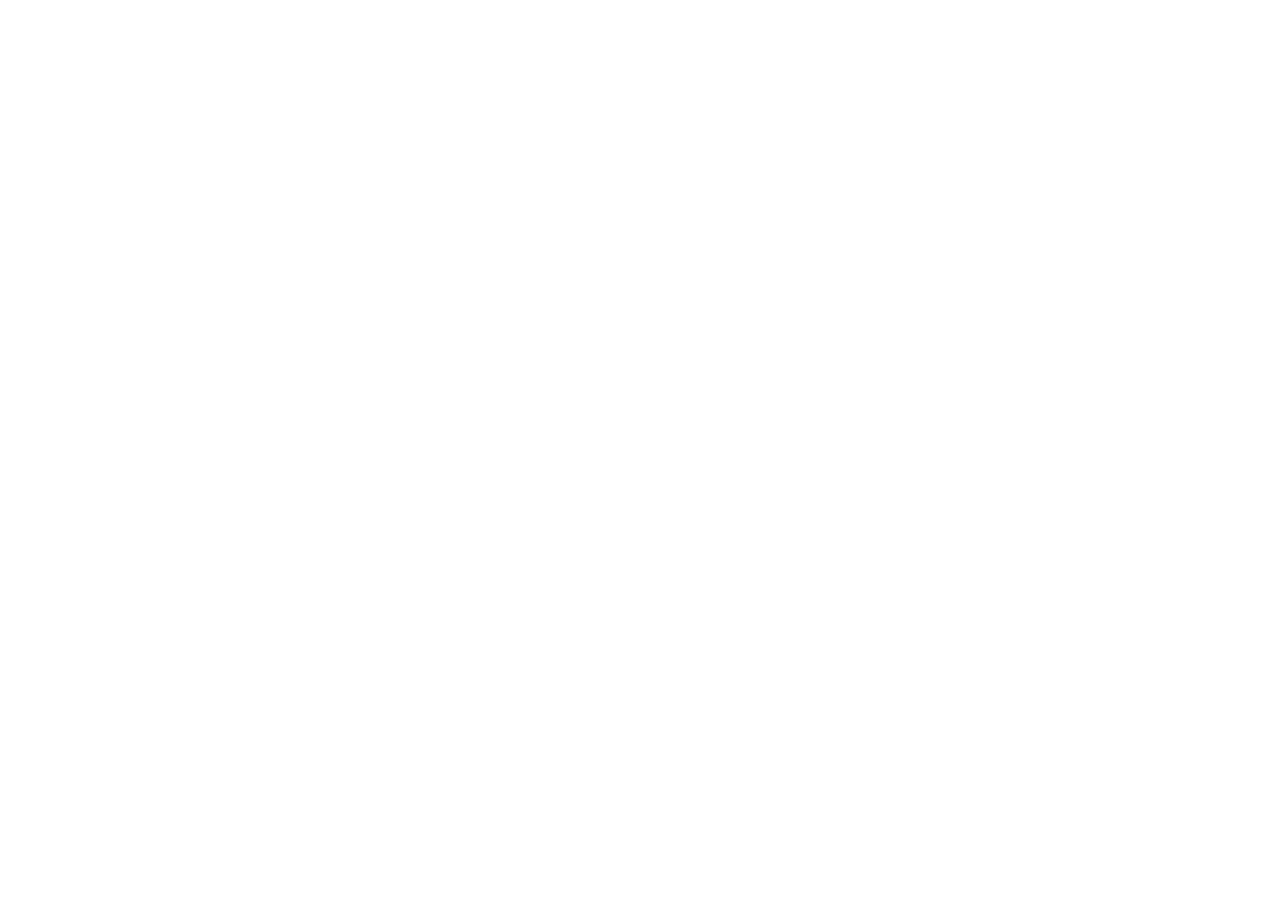
==== 橙色商城/public/index.html @ 7dc85e1b "create header" ====
<!DOCTYPE html>
<html lang="en">
<head>
    <meta charset="UTF-8">
    <meta name="viewport" content="width=device-width, initial-scale=1.0">
    <meta http-equiv="X-UA-Compatible" content="ie=edge">
    <title>Document</title>
    <link rel="stylesheet" href="../state/bcss/bootstrap.css">
    <link rel="stylesheet" href="../state/bjs/bootstrap.min.js">
    <link rel="stylesheet" href="../state/bjs/jquery.min.js">
    <link rel="stylesheet" href="../state/bjs/popper.min.js">
    <link rel="stylesheet" href="../state/css/index.css">
</head>
<body>  
    <div>
        <div></div>
    </div> 
    

</body>
</html>
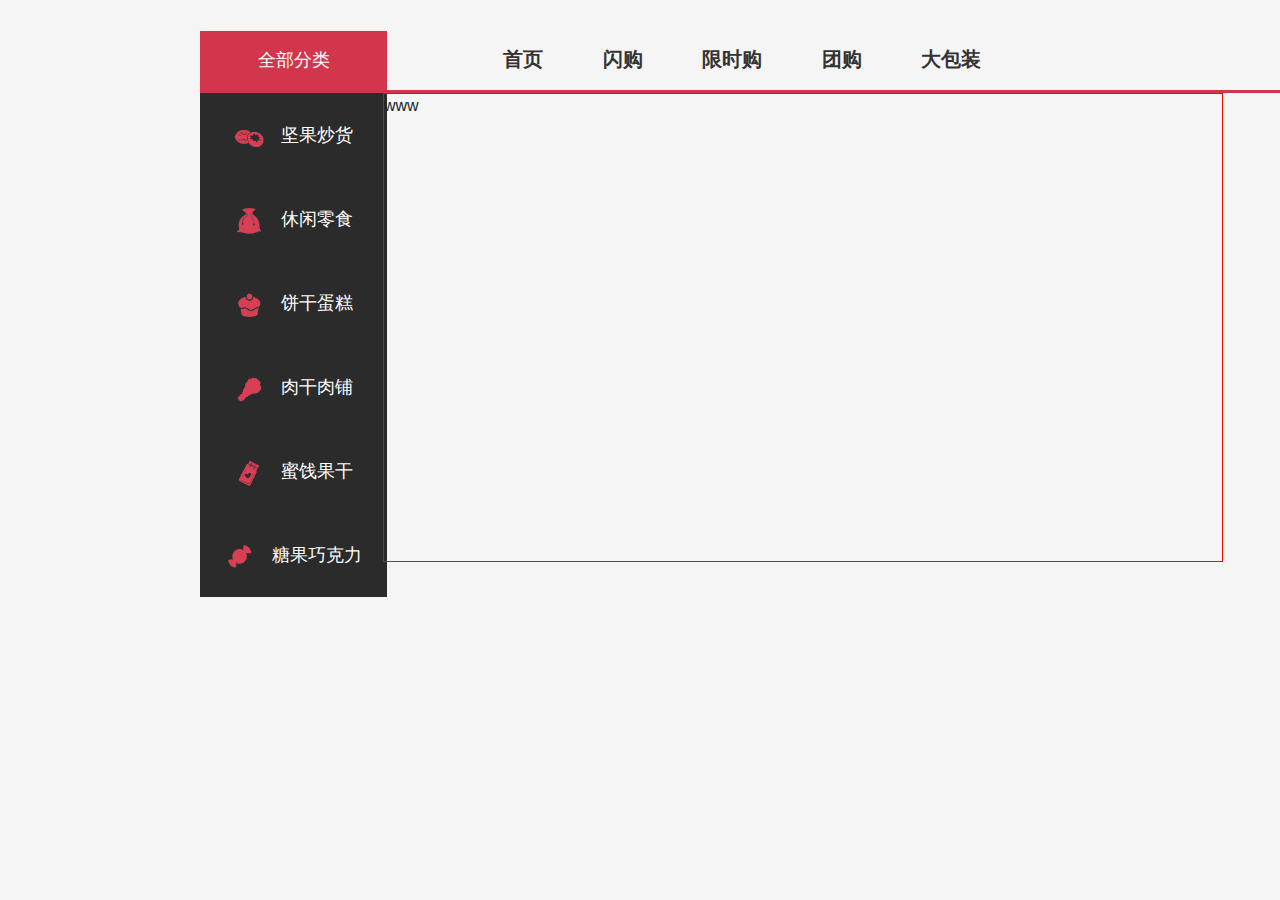
==== commit 6b004c0c: "update" ====
--- a/橙色商城/public/index.html
+++ b/橙色商城/public/index.html
@@ -10,10 +10,73 @@
     <link rel="stylesheet" href="../state/bjs/jquery.min.js">
     <link rel="stylesheet" href="../state/bjs/popper.min.js">
     <link rel="stylesheet" href="../state/css/index.css">
+    <link rel="stylesheet" href="../state/public_css/public_css.css">
 </head>
-<body>  
-    <div>
-        <div></div>
+<body> 
+    <div class="roof">
+        <div class="naigation">
+            <div class="classify">全部分类</div>
+            <div class="crosswise">
+                <ul>
+                    <li><a href="#">首页</a></li>
+                    <li><a href="#">闪购</a></li>
+                    <li><a href="#">限时购</a></li>
+                    <li><a href="#">团购</a></li>
+                    <li><a href="#">大包装</a></li>
+                </ul>
+            </div>
+        </div>
+        <div class="lengthways">
+            <ul>
+                <li>
+                    <img src="../state/img/ad/nut.png" alt="">
+                    <a href="#"> 坚果炒货</a>
+                </li>
+                <li>
+                    <img src="../state/img/ad/package.png" alt="">
+                    <a href="#">休闲零食</a>
+                </li>
+                <li>
+                    <img src="../state/img/ad/cake.png" alt="">
+                    <a href="#">饼干蛋糕</a>
+                </li>
+                <li>
+                    <img src="../state/img/ad/meat.png" alt="">
+                    <a href="#">肉干肉铺</a>
+                </li>
+                <li>
+                    <img src="../state/img/ad/chocolate.png" alt="">
+                    <a href="#">蜜饯果干</a>
+                </li>
+                <li>
+                    <img src="../state/img/ad/candy.png" alt=""> 
+                    <a href="#">糖果巧克力</a>
+                </li>
+                <table></table>
+            </ul>
+            
+            <div class="hide">www
+                 <!-- <div class="hide1">
+                      <p>坚果炒货</p>
+                     <a href="#">碧根果</a>
+                     <a href="#">新疆红枣</a>
+                     <a href="#">夹心枣</a>
+                     <a href="#">夏威夷果</a>
+                     <a href="#">坚果大礼包</a>
+                     <a href="#">开心果</a>
+                     <a href="#">芒果干</a>
+                     <a href="#">手剥杏仁</a>
+                     <a href="#">腰果</a>
+                     <a href="#">巴旦木</a>
+                     <a href="#">山核桃</a>
+                 </div> -->
+                 <!-- <div></div>
+                 <div></div>
+                 <div></div>
+                 <div></div>
+                 <div></div> -->
+            </div>
+        </div>
     </div> 
     
 
--- a/橙色商城/state/css/index.css
+++ b/橙色商城/state/css/index.css
@@ -0,0 +1,82 @@
+body{background-color:#f5f5f5;}
+.roof{width: 100%;}
+.naigation{width:1500px;
+   margin-top: 30px;
+   margin-left:200px;
+   line-height: 59px;
+   border-bottom:3px solid #d2364c;
+}
+.naigation div{display:inline-block;}
+.classify{
+    /* 控制“全部分类”的样式 */
+    width:187px;height:59px;
+    color:#fff;
+    font-size:18px;
+    background-color:#d2364c;
+    text-align: center;
+    line-height:59px;
+}
+.naigation .crosswise{
+    box-sizing: border-box;
+    padding-left:112px;
+    height:59px;width:590px; 
+}
+/* 横向ul */
+.crosswise ul{
+    /* 设置ul为弹性布局 不换行 两端对齐无空格 */
+    padding:0;margin: 0;
+    display:flex;
+    flex-wrap: nowrap;
+    justify-content:space-between;
+}
+.crosswise ul li a{
+    font-size:20px;
+    color:#333333;
+    font-weight:800;
+}
+.lengthways{
+    margin-left:200px;width:1067px;
+}
+.crosswise ul li a:hover{
+    color:#f11;
+    cursor: pointer;
+}
+/* 纵向ul和li */
+.lengthways ul{
+    margin: 0px;padding:0px; 
+    width:187px;
+   float: left;
+}
+.lengthways ul li{
+    width:187px;height:84px;
+    text-align: center;
+    line-height:84px;
+    display: inline-block;
+    padding: 0px;margin: 0px;
+    background-color: #2b2b2b;
+}
+.lengthways ul li a{   
+    color:#ffffff;
+    font-size:18px;
+}
+.lengthways ul li img{
+    padding: 0px;
+    margin-right:13px;
+    width:30px;
+}
+.lengthways ul li:last-child img{
+    margin-left:20px; 
+}
+.lengthways .hide{
+    float: left;
+    /* display: none; */
+    width:840px;height:469px;
+    margin-left:-4px;
+    border:1px solid #f00;
+    display: inline-block;
+}
+.lengthways>.hide>.hide1{
+    width: 450px;
+    height: 150px;
+    display: block;   
+}--- a/橙色商城/state/public_css/public_css.css
+++ b/橙色商城/state/public_css/public_css.css
@@ -0,0 +1,3 @@
+a{text-decoration: none;}
+a:hover{text-decoration:none;}
+ul li{list-style: none};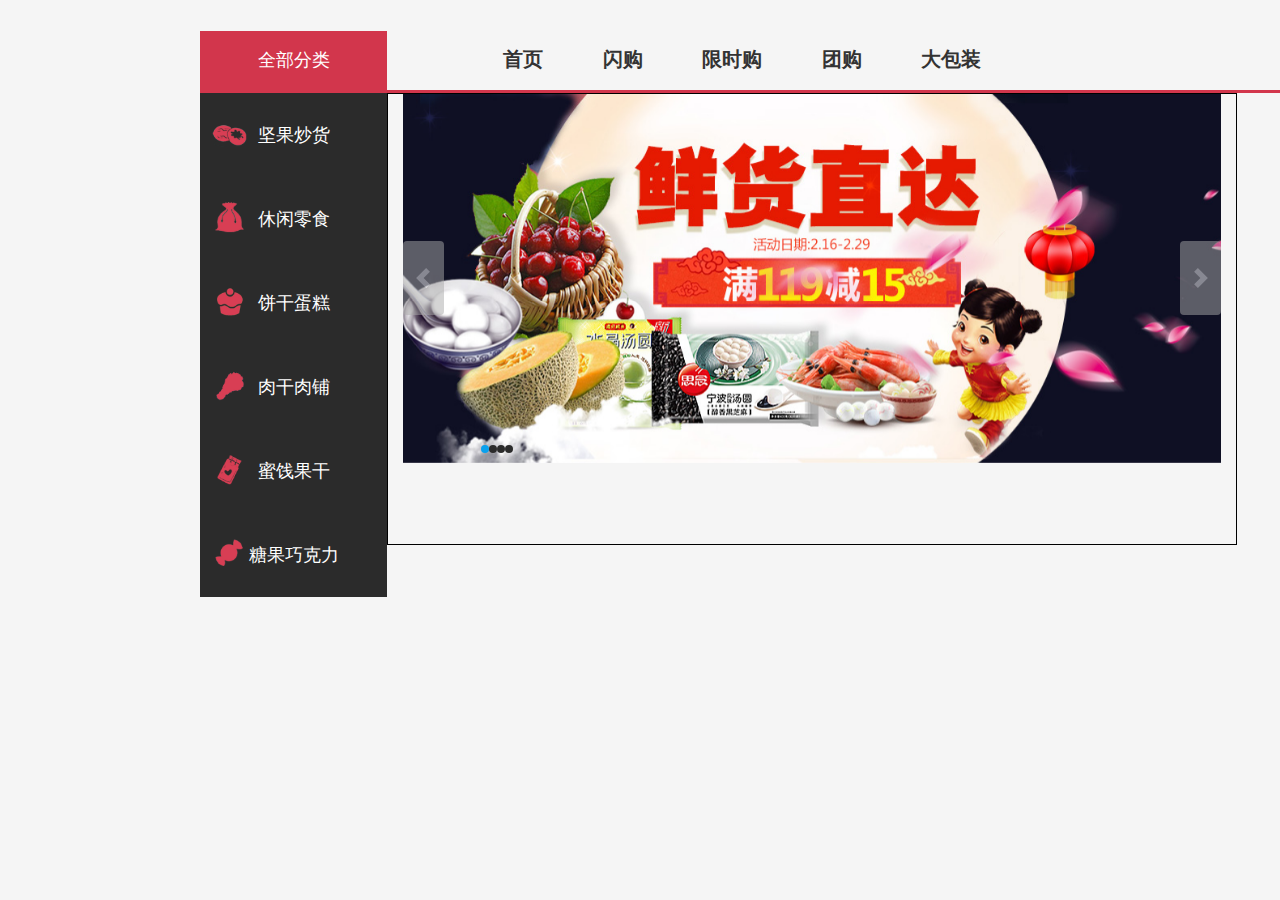
==== commit 8411c9c2: "修改网页" ====
--- a/橙色商城/public/index.html
+++ b/橙色商城/public/index.html
@@ -2,8 +2,7 @@
 <html lang="en">
 <head>
     <meta charset="UTF-8">
-    <meta name="viewport" content="width=device-width, initial-scale=1.0">
-    <meta http-equiv="X-UA-Compatible" content="ie=edge">
+    
     <title>Document</title>
     <link rel="stylesheet" href="../state/bcss/bootstrap.css">
     <link rel="stylesheet" href="../state/bjs/bootstrap.min.js">
@@ -26,59 +25,163 @@
                 </ul>
             </div>
         </div>
-        <div class="lengthways">
+        <div class="lengthways clearfixe">
             <ul>
+                <!--hide1  -->
                 <li>
-                    <img src="../state/img/ad/nut.png" alt="">
-                    <a href="#"> 坚果炒货</a>
+                    <a href="#" class="lengthways_a a1"> 坚果炒货</a>
+                    <div class="hide1">
+                        <div class="public_div">
+                           <p>坚果炒货</p>
+                           <div class="sel">
+                                <a href="#">碧根果</a>
+                                <a href="#">新疆红枣</a>
+                                <a href="#">夹心枣</a>
+                                <a href="#">夏威夷果</a>
+                                <a href="#">坚果大礼包</a>
+                                <a href="#">开心果</a>
+                                <a href="#">芒果干</a>
+                                <a href="#">手剥杏仁</a>
+                                <a href="#">腰果</a>
+                                <a href="#">巴旦木</a>
+                                <a href="#">山核桃</a>
+                           </div>
+                        </div>
+                    </div>
                 </li>
+                <!--hide2  -->
                 <li>
-                    <img src="../state/img/ad/package.png" alt="">
-                    <a href="#">休闲零食</a>
+                    <a href="#"class="lengthways_a a2">休闲零食</a>
+                    <div class="hide1 hide2">
+                         <div class="public_div">
+                               <p>休闲零食</p>
+                               <div class="sel">
+                                    <a href="#">爆米花</a>
+                                    <a href="#">锅巴</a>
+                                    <a href="#">果冻</a>
+                                    <a href="#">海苔</a>
+                                    <a href="#">辣条</a>
+                                    <a href="#">薯片</a>
+                               <div>
+                         </div>
+                    </div>
                 </li>
+                 <!--hide3  -->
                 <li>
-                    <img src="../state/img/ad/cake.png" alt="">
-                    <a href="#">饼干蛋糕</a>
+                    <a href="#" class="lengthways_a a3">饼干蛋糕</a>
+                    <div class="hide1 hide3">
+                        <div class="public_div">
+                             <p>饼干蛋糕</p>
+                             <div class="sel"> 
+                                 <a href="#">护肤饼干</a>
+                                 <a href="#">魔芋饼干</a>
+                                 <a href="#">牛扎糖饼干</a>
+                                 <a href="#">瑞士卷蛋糕</a>
+                                 <a href="#">千层蛋糕</a>
+                                 <a href="#">芝士蛋糕</a>
+                                 <a href="#">蒸蛋糕</a>
+                                 <a href="#">马卡龙</a>
+                                 <a href="#">蒸蛋糕</a>
+                                 <a href="#">手撕面包</a>
+                                 <a href="#">糯米糕点</a>
+                                 <a href="#">蒸蛋糕</a>
+                                 <a href="#">肉松饼</a>
+                                 <a href="#">曲奇鲜花饼</a>
+                             <div>
+                        </div>
+                    </div>
                 </li>
+                 <!--hide4  -->
                 <li>
-                    <img src="../state/img/ad/meat.png" alt="">
-                    <a href="#">肉干肉铺</a>
+                    <a href="#" class="lengthways_a a4">肉干肉铺</a>
+                    <div class="hide1 hide4">     
+                        <div class="public_div">
+                             <p>肉干肉铺</p>
+                             <div class="sel"> 
+                                 <a href="#">酱板鸭凤爪</a>
+                                 <a href="#">腊肉牛肉</a>
+                                 <a href="#">干牛肉</a>
+                                 <a href="#">干烤鸭</a>
+                                 <a href="#">腊肉干</a>
+                                 <a href="#">猪肉干</a>
+                                 <a href="#">鱼排</a>
+                                 <a href="#"> 鸭锁骨</a>
+                                 <a href="#">鱿鱼丝</a>
+                             <div>
+                        </div>
+                    </div>
                 </li>
+                 <!--hide5  -->
                 <li>
-                    <img src="../state/img/ad/chocolate.png" alt="">
-                    <a href="#">蜜饯果干</a>
+                    <a href="#" class="lengthways_a a5">蜜饯果干</a>
+                    <div class="hide1 hide5">     
+                        <div class="public_div">
+                            <p>蜜饯果干</p>
+                            <div class="sel"> 
+                                 <a href="#">葡萄干</a>
+                                 <a href="#">葡萄干</a>
+                                 <a href="#">葡萄干</a>
+                                 <a href="#">汤圆</a>
+                            <div>
+                    </div>
+                 </div>
                 </li>
+                 <!--hide6  -->
                 <li>
-                    <img src="../state/img/ad/candy.png" alt=""> 
-                    <a href="#">糖果巧克力</a>
+                    <a href="#" class="lengthways_a a6">糖果巧克力</a>
+                    <div class="hide1 hide6">     
+                        <div class="public_div">
+                            <p>糖果巧克力</p>
+                            <div class="sel"> 
+                                <a href="#">棒棒糖</a>
+                                <a href="#">牛轧糖</a>
+                                <a href="#">巧克力</a>
+                                <a href="#">松露</a>
+                                <a href="#">喜糖</a>
+                                <a href="#">巧克力</a>
+                                <a href="#">棉花糖</a>
+                            <div>
+                        </div>
+                    </div>
                 </li>
-                <table></table>
             </ul>
-            
-            <div class="hide">www
-                 <!-- <div class="hide1">
-                      <p>坚果炒货</p>
-                     <a href="#">碧根果</a>
-                     <a href="#">新疆红枣</a>
-                     <a href="#">夹心枣</a>
-                     <a href="#">夏威夷果</a>
-                     <a href="#">坚果大礼包</a>
-                     <a href="#">开心果</a>
-                     <a href="#">芒果干</a>
-                     <a href="#">手剥杏仁</a>
-                     <a href="#">腰果</a>
-                     <a href="#">巴旦木</a>
-                     <a href="#">山核桃</a>
-                 </div> -->
-                 <!-- <div></div>
-                 <div></div>
-                 <div></div>
-                 <div></div>
-                 <div></div> -->
+            <!-- 轮播图区域 -->
+            <div class="slideshow">
+              <div class="container">
+                <div class="carousel" data-ride="carousel" id="demo">
+                    <!-- 轮播图图片-->
+                    <div class="carousel-inner">
+                         <div class="carousel-item active">
+                             <img src="../state/img/ad/ad1.jpg"  class="w-100" alt=""/>
+                         </div>
+                        <div class="carousel-item">
+                            <img src="../state/img/ad/ad2.png" class="w-100" alt=""/>
+                        </div>
+                        <div class="carousel-item">
+                            <img src="../state/img/ad/ad3.png" class="w-100" alt=""/>
+                        </div>
+                        <div class="carousel-item">
+                            <img src="../state/img/ad/ad4.jpg" class="w-100" alt=""/>
+                        </div>
+                    </div>
+                    <!-- 左右箭头-->
+                    <a href="#demo" class="carousel-control-prev" data-slide="prev">
+                        <span class="carousel-control-prev-icon"></span>
+                    </a>
+                    <a href="#demo" class="carousel-control-next" data-slide="next">
+                        <span class="carousel-control-next-icon"></span>
+                    </a>
+                    <!-- 小圆点-->
+                    <ul class="carousel-indicators">
+                        <li data-target="#demo" data-slide-to="0" class="active"></li>
+                        <li data-target="#demo" data-slide-to="1"></li>
+                        <li data-target="#demo" data-slide-to="2"></li>
+                        <li data-target="#demo" data-slide-to="3"></li>
+                    </ul>
+                </div>
+             </div>
             </div>
         </div>
     </div> 
-    
-
 </body>
 </html>--- a/橙色商城/state/css/index.css
+++ b/橙色商城/state/css/index.css
@@ -45,38 +45,135 @@
 .lengthways ul{
     margin: 0px;padding:0px; 
     width:187px;
-   float: left;
+    float: left;
 }
 .lengthways ul li{
-    width:187px;height:84px;
     text-align: center;
-    line-height:84px;
+    position:relative;
     display: inline-block;
     padding: 0px;margin: 0px;
     background-color: #2b2b2b;
 }
-.lengthways ul li a{   
+
+.lengthways ul li a.lengthways_a{
+    width: 187px;height: 84px;
+    line-height:84px;
     color:#ffffff;
     font-size:18px;
-}
-.lengthways ul li img{
-    padding: 0px;
-    margin-right:13px;
-    width:30px;
-}
-.lengthways ul li:last-child img{
-    margin-left:20px; 
-}
-.lengthways .hide{
-    float: left;
-    /* display: none; */
-    width:840px;height:469px;
-    margin-left:-4px;
-    border:1px solid #f00;
+    background-size: 35px;
     display: inline-block;
 }
-.lengthways>.hide>.hide1{
+/* li 标签中a标签的背景图片 */
+.a1{
+    background: url(../img/ad/nut.png) no-repeat 12px 23px;  
+}
+.a2{
+    background: url(../img/ad/package.png) no-repeat 12px 23px;  
+}
+.a3{
+    background: url(../img/ad/cake.png) no-repeat 12px 23px;  
+}
+.a4{
+    background: url(../img/ad/meat.png) no-repeat 12px 23px;  
+}
+.a5{
+    background: url(../img/ad/chocolate.png) no-repeat 12px 23px;  
+}
+.a6{
+    background: url(../img/ad/candy.png) no-repeat 12px 23px;  
+}
+
+.lengthways .hide1{
+    width:840px;height:504px;
+    position: absolute;
+    top: 0px;left:187px;
+    border: 1px Solid #f00;
+    display: none;
+    z-index: 100;
+}
+
+.lengthways .public_div{
     width: 450px;
-    height: 150px;
-    display: block;   
-}+    height:200px;
+    margin-left: 35px;
+    margin-top: 15px;
+    text-align: left;
+}
+/* 隐藏div里面的p标签 */
+.lengthways .hide1 div p{
+    height:40px;
+    font-size: 22px;
+    color: #F72862;
+    font-weight: bold;
+    line-height: 40px;
+    margin: 0px;padding: 0px;
+}
+/* 隐藏div里面的a标签 */
+.lengthways ul li>.hide1>div>div.sel>a{
+    height:40px;
+    margin: 0px;
+    padding-right:20px;
+    line-height: 40px;
+    font-size: 18px;
+    color: #666;
+    font-weight: bold;
+    display: inline-block;
+}
+.lengthways  .public_div .sel  a:hover{
+    color:rgb(231, 101, 14);
+}
+/* 由于div是绝对定位过来的，所以每一个div要想不超出范围，就要向上移动一个li标签的高度 */
+.lengthways .hide2{
+    position: absolute;
+    top: -84px;
+}
+.lengthways .hide2{
+    position: absolute;
+    top: -84px;
+}
+.lengthways .hide3{
+    position: absolute;
+    top: -168px;
+}
+.lengthways .hide4{
+    position: absolute;
+    top: -252px;
+}
+.lengthways .hide5{
+    position: absolute;
+    top: -336px;
+}
+.lengthways .hide6{
+    position: absolute;
+    top: -420px;
+}
+/* 当鼠标滑入时显示隐藏的div*/
+.lengthways ul li:hover .hide1{
+   display:block;
+}
+
+/* 轮播图区域 */
+.slideshow{
+    width: 850px;height: 452px;
+    display: inline-block;
+    border:1px solid #000;
+}
+
+.carousel-control-next,
+.carousel-control-prev{
+     width: 5%;
+     height: 20%;
+     top: 40%;
+    border-radius: 0.25rem;
+     background-color: #aaaaaa;
+}
+.carousel-indicators li{
+    width: 0.5rem;
+    height: 0.5rem;;
+    border-radius: 50%;
+    margin: 0 6px;
+
+}
+.carousel-indicators .active{
+    background:#0aa1ed;
+}
--- a/橙色商城/state/public_css/public_css.css
+++ b/橙色商城/state/public_css/public_css.css
@@ -1,3 +1,4 @@
 a{text-decoration: none;}
+
 a:hover{text-decoration:none;}
-ul li{list-style: none};+ul li{list-style: none};
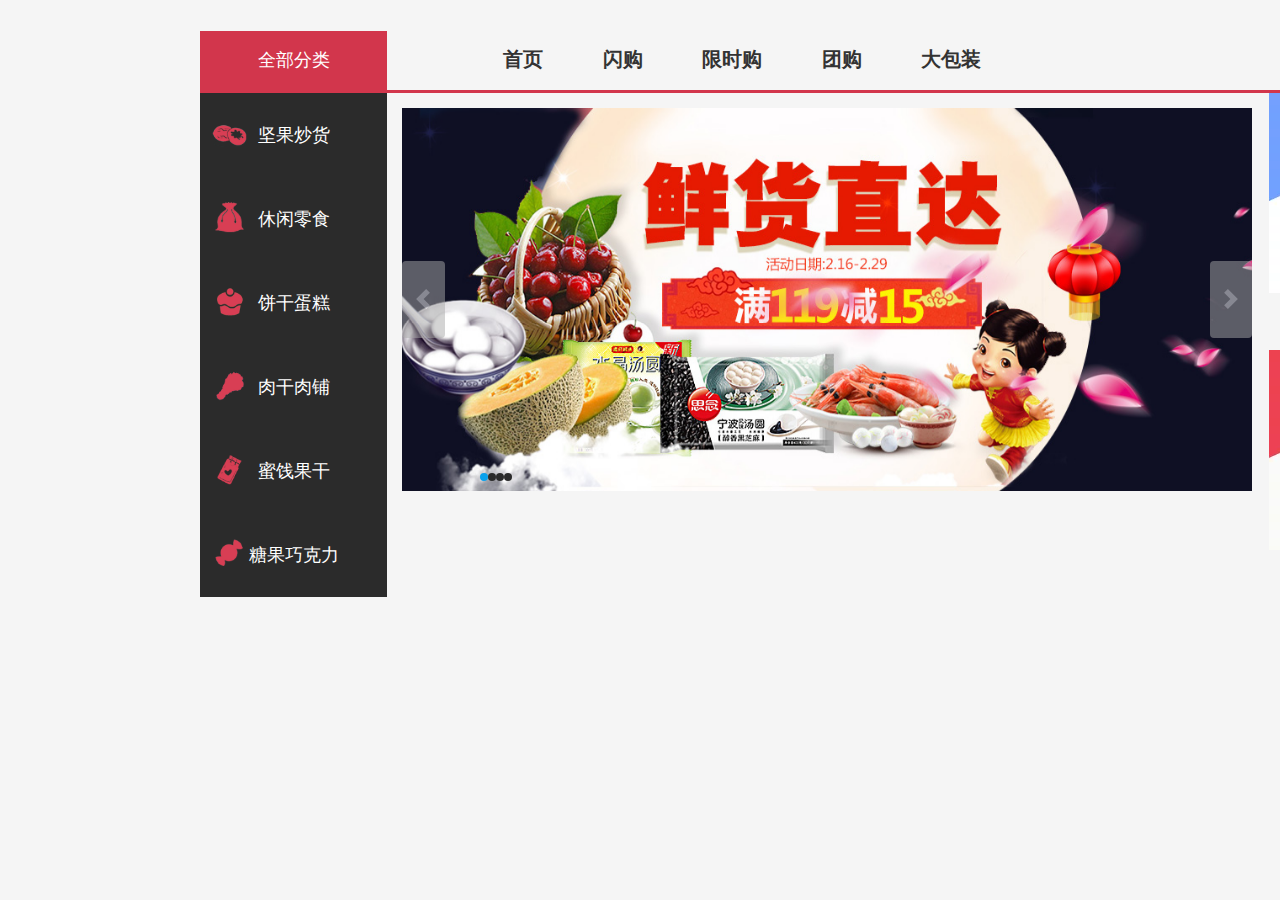
==== commit be152d8f: "右侧图片" ====
--- a/橙色商城/public/index.html
+++ b/橙色商城/public/index.html
@@ -47,6 +47,12 @@
                                 <a href="#">山核桃</a>
                            </div>
                         </div>
+                        <div class="img_buttom">
+                            <img src="../state/img/hide1/1.jpg" alt="">
+                            <img src="../state/img/hide1/2.jpg" alt="">
+                            <img src="../state/img/hide1/3.jpg" alt="">
+                            <img src="../state/img/hide1/4.jpg" alt="">
+                        </div>
                     </div>
                 </li>
                 <!--hide2  -->
@@ -64,6 +70,12 @@
                                     <a href="#">薯片</a>
                                <div>
                          </div>
+                         <div class="img_buttom">
+                                <img src="../state/img/hide1/1.jpg" alt="">
+                                <img src="../state/img/hide1/2.jpg" alt="">
+                                <img src="../state/img/hide1/3.jpg" alt="">
+                                <img src="../state/img/hide1/4.jpg" alt="">
+                            </div>
                     </div>
                 </li>
                  <!--hide3  -->
@@ -147,7 +159,7 @@
             </ul>
             <!-- 轮播图区域 -->
             <div class="slideshow">
-              <div class="container">
+              <!-- <div class="container"> -->
                 <div class="carousel" data-ride="carousel" id="demo">
                     <!-- 轮播图图片-->
                     <div class="carousel-inner">
@@ -179,7 +191,11 @@
                         <li data-target="#demo" data-slide-to="3"></li>
                     </ul>
                 </div>
-             </div>
+            </div>
+            <!-- 右侧图片 -->
+            <div class="img_right">
+                <a href="#"></a>
+                <a href="#"></a>
             </div>
         </div>
     </div> 
--- a/橙色商城/state/css/index.css
+++ b/橙色商城/state/css/index.css
@@ -35,7 +35,7 @@
     font-weight:800;
 }
 .lengthways{
-    margin-left:200px;width:1067px;
+    margin-left:200px;width:1269px;
 }
 .crosswise ul li a:hover{
     color:#f11;
@@ -84,10 +84,10 @@
 }
 
 .lengthways .hide1{
-    width:840px;height:504px;
+    width:880px;height:504px;
     position: absolute;
     top: 0px;left:187px;
-    border: 1px Solid #f00;
+    border-bottom: 2px solid #f11;
     display: none;
     z-index: 100;
 }
@@ -122,7 +122,24 @@
 .lengthways  .public_div .sel  a:hover{
     color:rgb(231, 101, 14);
 }
+/* hide1下面的图片 */
+.hide1 .img_buttom{
+    display: flex;
+    justify-content: space-between;
+    height:200px;
+    line-height: 200px;
+    margin-top: 27px;
+    background-color: rgb(175, 167, 167);
+}
+.hide1 .img_buttom img{
+    width: 210px;height: 200px;
+    border-radius: 10%;
+}
+
 /* 由于div是绝对定位过来的，所以每一个div要想不超出范围，就要向上移动一个li标签的高度 */
+.lengthways .hide1{
+    background-color:#fff;
+}
 .lengthways .hide2{
     position: absolute;
     top: -84px;
@@ -156,7 +173,8 @@
 .slideshow{
     width: 850px;height: 452px;
     display: inline-block;
-    border:1px solid #000;
+    margin-left: 15px;
+    margin-top:15px;
 }
 
 .carousel-control-next,
@@ -177,3 +195,18 @@
 .carousel-indicators .active{
     background:#0aa1ed;
 }
+.img_right{
+ float: right;
+ width: 200px;height:400px;
+}
+.img_right a{
+    display: inline-block;
+    width: 200px;height: 250px;
+    background-size: 200px;
+}
+.img_right>a:first-child{
+    background:url(../img/index/2017-10-21_104341.png) no-repeat;
+}
+.img_right>a:last-child{
+    background:url(../img/index/2017-10-21_104427.png) no-repeat;
+}